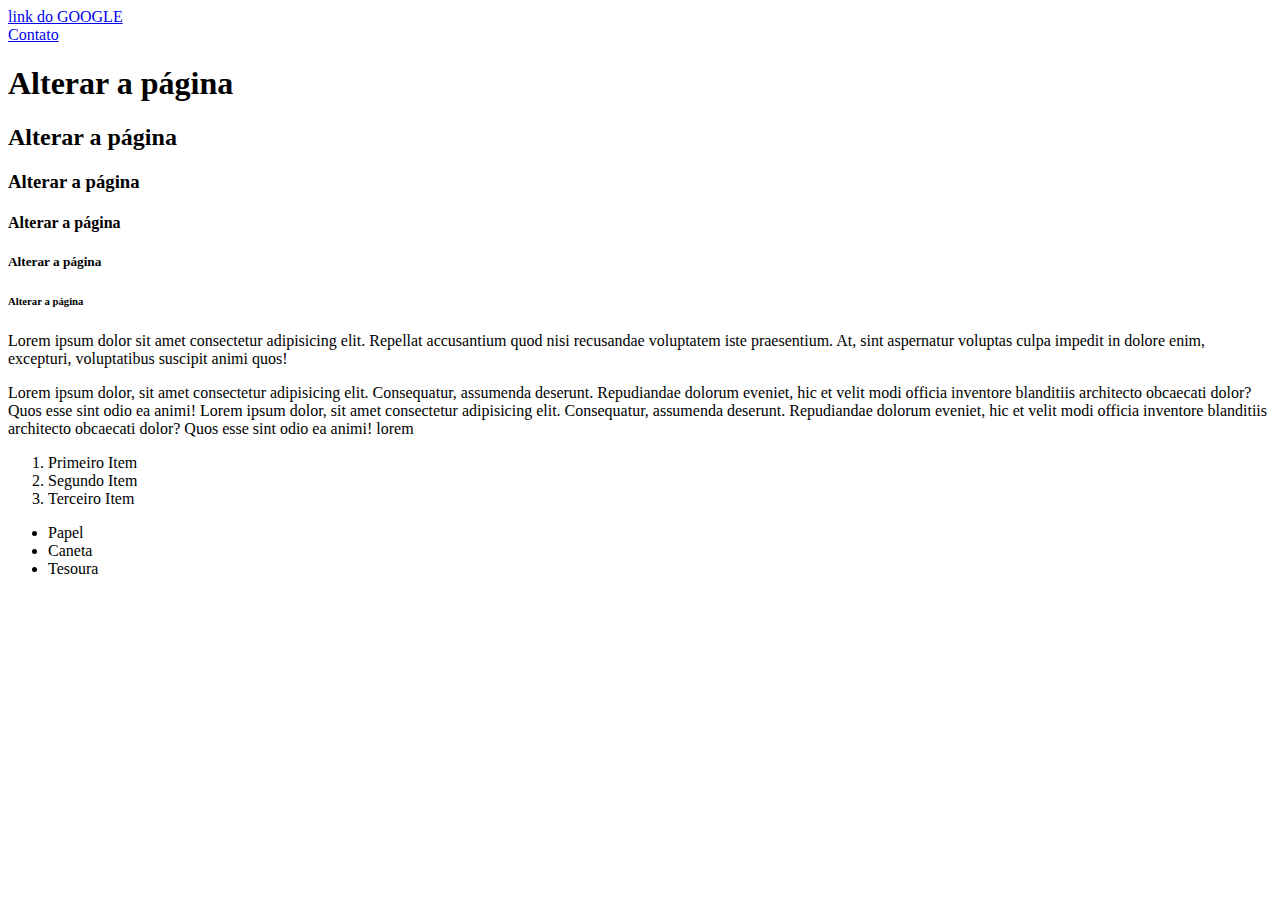
==== aula-01/index.html @ bee978bd "naosei" ====
<!DOCTYPE html>
<html lang="pt-br">
  <head>
    <meta charset="UTF-8" />
    <meta name="viewport" content="width=device-width, initial-scale=1.0" />
    <title>Frontend - Serratec</title>
  </head>
  <body>
    <!-- Link <a> -->
    <a href="https://www.google.com" target="_blank">link do GOOGLE</a>
    <br />
    <a href="contato.html">Contato</a>

    <!-- Títulos no HTML -> H1(Mais importante) -->
    <h1>Alterar a página</h1>
    <h2>Alterar a página</h2>
    <h3>Alterar a página</h3>
    <h4>Alterar a página</h4>
    <h5>Alterar a página</h5>
    <h6>Alterar a página</h6>

    <!-- Parágrafo -->
    <p>
      Lorem ipsum dolor sit amet consectetur adipisicing elit. Repellat
      accusantium quod nisi recusandae voluptatem iste praesentium. At, sint
      aspernatur voluptas culpa impedit in dolore enim, excepturi, voluptatibus
      suscipit animi quos!
    </p>
    <p>
      Lorem ipsum dolor, sit amet consectetur adipisicing elit. Consequatur,
      assumenda deserunt. Repudiandae dolorum eveniet, hic et velit modi officia
      inventore blanditiis architecto obcaecati dolor? Quos esse sint odio ea
      animi! Lorem ipsum dolor, sit amet consectetur adipisicing elit.
      Consequatur, assumenda deserunt. Repudiandae dolorum eveniet, hic et velit
      modi officia inventore blanditiis architecto obcaecati dolor? Quos esse
      sint odio ea animi! lorem
    </p>

    <!-- Listas Ordenadas  <ol> -->
    <ol>
      <li>Primeiro Item</li>
      <li>Segundo Item</li>
      <li>Terceiro Item</li>
    </ol>

    <!-- Lista não Ordenada <ul>  -->
    <ul>
      <li>Papel</li>
      <li>Caneta</li>
      <li>Tesoura</li>
    </ul>
  </body>
</html>
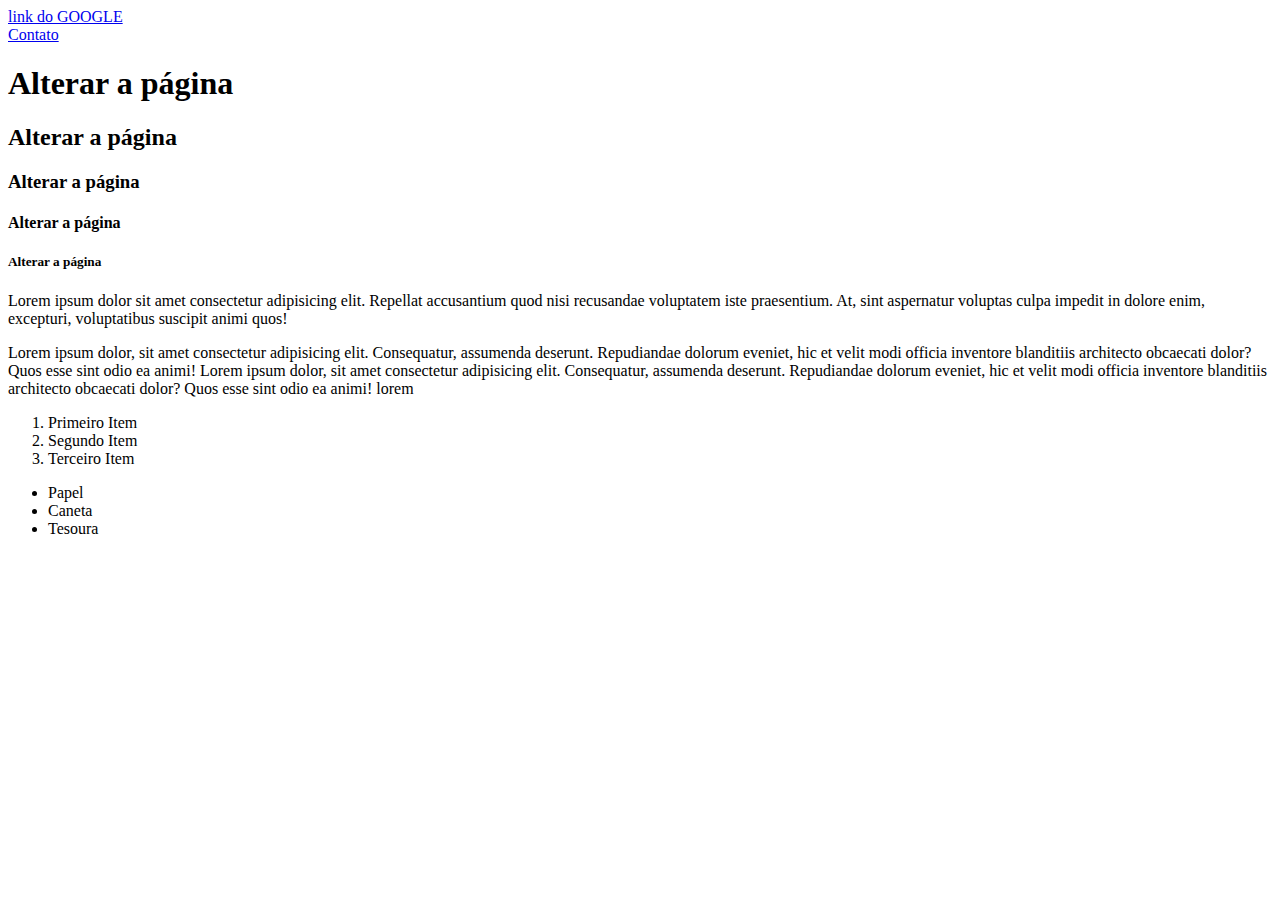
==== commit 57bad470: "alteracao" ====
--- a/aula-01/index.html
+++ b/aula-01/index.html
@@ -17,7 +17,6 @@
     <h3>Alterar a página</h3>
     <h4>Alterar a página</h4>
     <h5>Alterar a página</h5>
-    <h6>Alterar a página</h6>
 
     <!-- Parágrafo -->
     <p>
